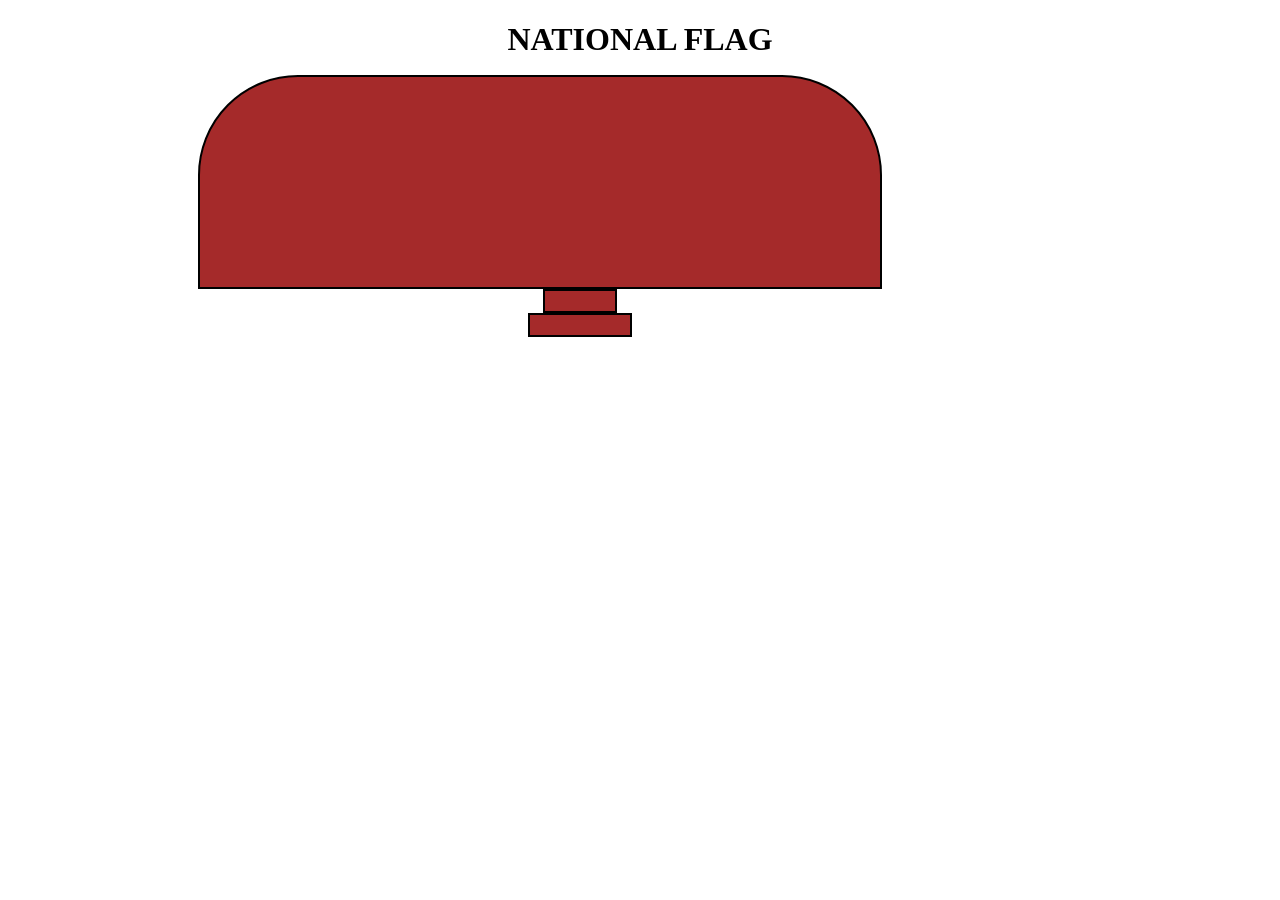
==== flag.html @ 9317747e "added files" ====
<!DOCTYPE html>
<html lang="en">
  <head>
    <meta charset="UTF-8" />
    <meta name="viewport" content="width=device-width, initial-scale=1.0" />
    <title>Document</title>
    <style>
      .orange {
        border: 2px solid black;
        padding: 10px;
        width: 70px;
        background-color: orange;
        margin-top: 30px;
      }
      .white{
        border: 2px solid black;
        padding: 10px;
        width: 70px;
        background-color: white;
      }
      .green{
        border: 2px solid black;
        padding: 10px;
        width: 70px;
        background-color: green;
      }
      .chakra{
        border: 2px solid black;
        padding: 10px;
        border-radius: 100px;
        width: 0px;
        margin-top: -49px;
        background-color: blue; 
      }
      .stand{
        border: 2px solid black;
        padding: 5px;
        height: 200px;
        margin-left: 190px;
        margin-right: 390px;
        margin-top: -60px;
        border-top-left-radius: 100px;
        border-top-right-radius: 100px;
        background-color: brown;
      }
      .stand1{
        border: 2px solid black;
        padding: 10px;
        width: 50px;
        margin-left: -120px;
        background-color: brown;
      }
      .stand2{
        border: 2px solid black;
        padding: 10px;
        width: 80px;
        margin-left: -120px;
        background-color: brown;
      }
    </style>
  </head>
  <body>
    <center>
      <h1>NATIONAL FLAG</h1>

      <div class="orange"></div>
      <div class="white"></div>
      <div class="green"></div>
      <div class="chakra"></div>
      <div class="stand"></div>
      <div class="stand1"></div>
      <div class="stand2"></div>
    </center>
  </body>
</html>
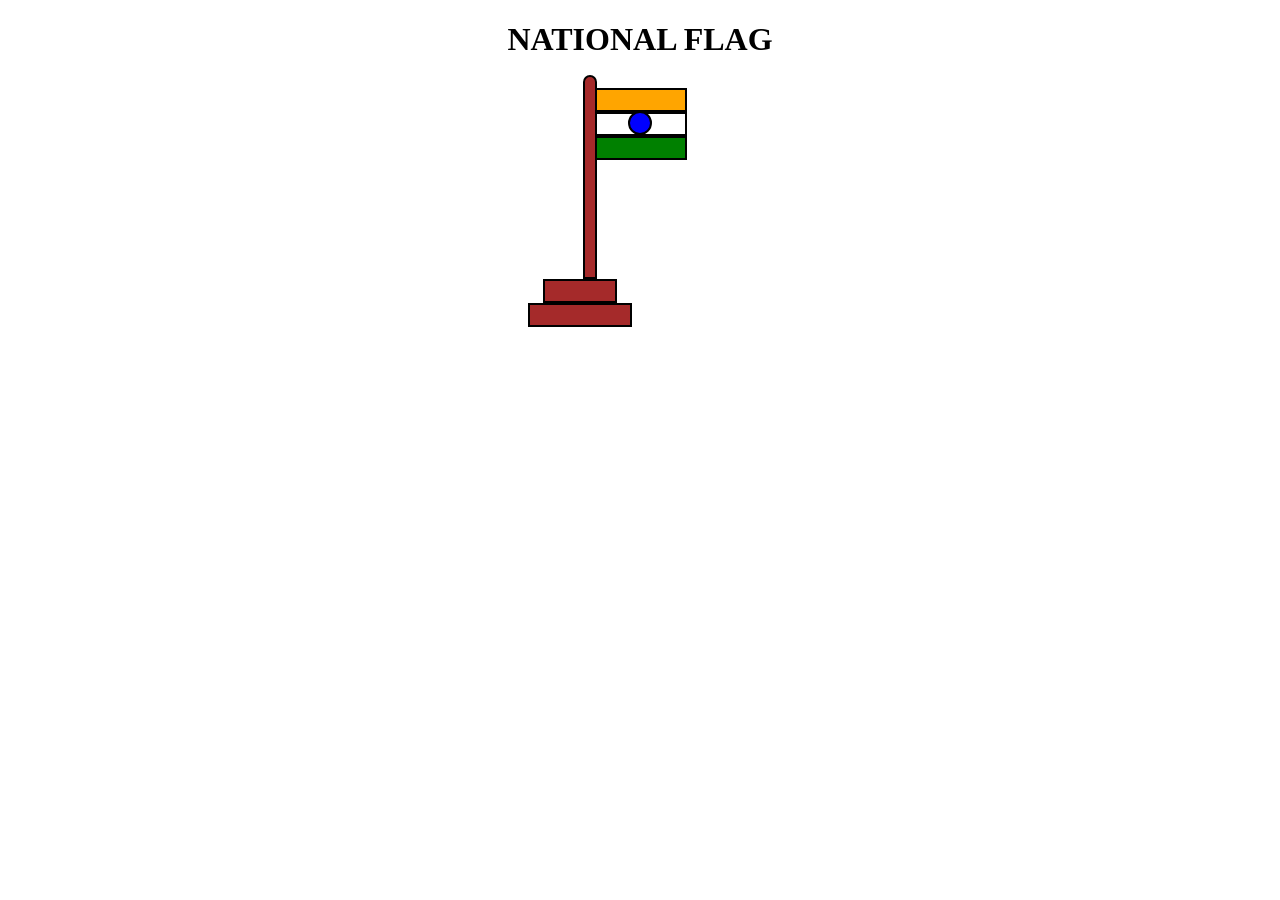
==== commit 8bd3fbab: "files added" ====
--- a/flag.html
+++ b/flag.html
@@ -34,10 +34,9 @@
       }
       .stand{
         border: 2px solid black;
-        padding: 5px;
+        width: 10px;
         height: 200px;
-        margin-left: 190px;
-        margin-right: 390px;
+        margin-left: -100px;
         margin-top: -60px;
         border-top-left-radius: 100px;
         border-top-right-radius: 100px;
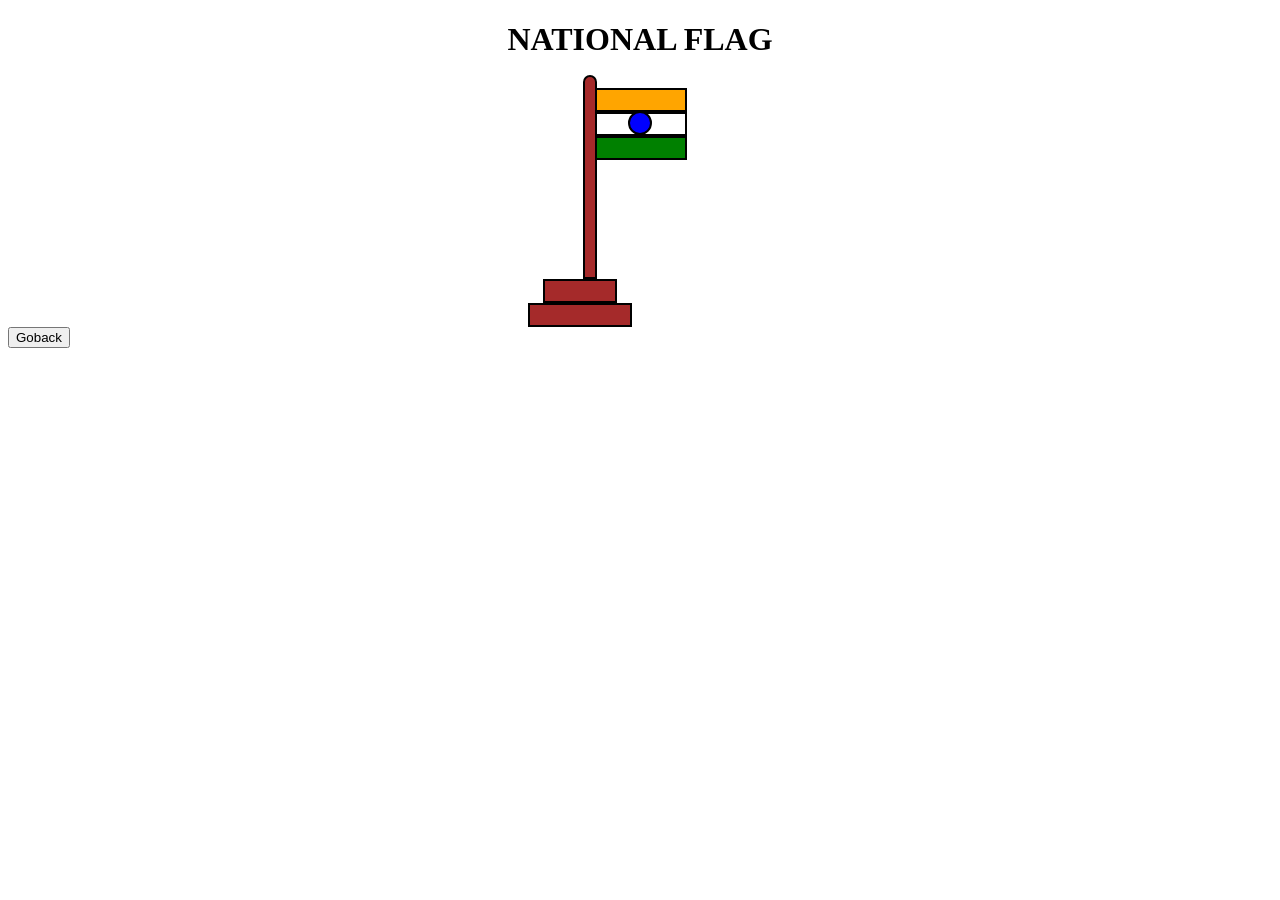
==== commit 8e0c74af: "changes added" ====
--- a/flag.html
+++ b/flag.html
@@ -70,5 +70,7 @@
       <div class="stand1"></div>
       <div class="stand2"></div>
     </center>
+    <form action="./index.html">
+        <input type="submit" value="Goback">
   </body>
 </html>
